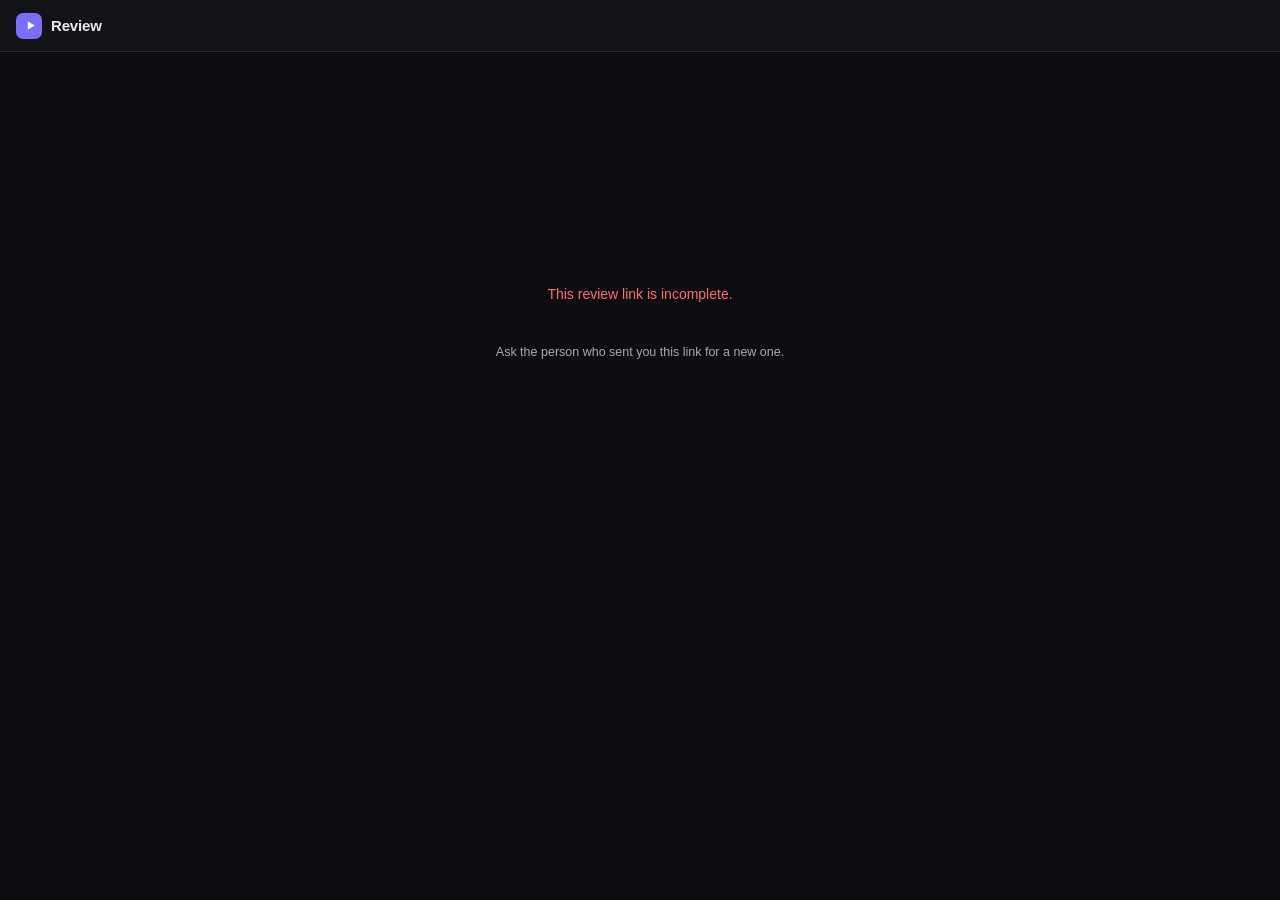
==== review.html @ 434bb8a1 "Add client review links review.html is a separate client module: no sign-in, watch one shared video," ====
<!doctype html>
<html lang="en">
<head>
  <meta charset="utf-8">
  <meta name="viewport" content="width=device-width, initial-scale=1">
  <meta name="referrer" content="strict-origin-when-cross-origin">
  <meta name="robots" content="noindex, nofollow">
  <title>Video review</title>
  <link rel="icon" href="data:image/svg+xml,%3Csvg xmlns='http://www.w3.org/2000/svg' viewBox='0 0 32 32'%3E%3Crect width='32' height='32' rx='8' fill='%237c6cff'/%3E%3Cpath d='M12 9l11 7-11 7z' fill='white'/%3E%3C/svg%3E">
  <link rel="stylesheet" href="styles.css">
</head>
<body class="client">
  <header id="topbar" class="topbar"></header>
  <main id="app" class="app"></main>
  <div id="modal-root"></div>
  <div id="toast" class="toast" role="status" aria-live="polite"></div>
  <script src="config.js"></script>
  <script src="review.js"></script>
</body>
</html>
---- styles.css ----
:root {
  --bg: #0d0e11;
  --bg-2: #121418;
  --surface: #181b20;
  --surface-2: #20242b;
  --surface-3: #2a2f37;
  --border: #2a2e36;
  --border-2: #373c46;
  --text: #e9ebef;
  --muted: #a3a9b4;
  --faint: #6d7380;
  --accent: #7c6cff;
  --accent-2: #a197ff;
  --accent-soft: rgba(124, 108, 255, .16);
  --ok: #34d399;
  --ok-soft: rgba(52, 211, 153, .14);
  --warn: #fbbf24;
  --warn-soft: rgba(251, 191, 36, .14);
  --bad: #ff6b6b;
  --bad-soft: rgba(255, 107, 107, .14);
  --info: #60a5fa;
  --info-soft: rgba(96, 165, 250, .14);
  --radius: 10px;
  --shadow: 0 16px 40px rgba(0, 0, 0, .5);
  --font: ui-sans-serif, -apple-system, BlinkMacSystemFont, "Segoe UI", Inter, Roboto, sans-serif;
  --mono: ui-monospace, "SF Mono", SFMono-Regular, Menlo, Consolas, monospace;
  color-scheme: dark;
}

* { box-sizing: border-box; }
html, body { height: 100%; }
body {
  margin: 0; background: var(--bg); color: var(--text);
  font: 14px/1.45 var(--font); -webkit-font-smoothing: antialiased;
  display: flex; flex-direction: column; overflow: hidden;
}
a { color: var(--accent-2); text-decoration: none; }
a:hover { text-decoration: underline; }
button, input, select, textarea { font: inherit; color: inherit; }
button { cursor: pointer; }
code { font-family: var(--mono); font-size: .92em; background: var(--surface-2); padding: 1px 5px; border-radius: 4px; }
code.block { display: block; margin-top: 6px; padding: 6px 8px; user-select: all; word-break: break-all; }
kbd { font-family: var(--mono); font-size: 12px; background: var(--surface-2); border: 1px solid var(--border-2); border-bottom-width: 2px; padding: 2px 7px; border-radius: 5px; white-space: nowrap; }
.hidden { display: none !important; }
.grow { flex: 1; }
.row { display: flex; align-items: center; }
.gap { gap: 8px; }
.end { justify-content: flex-end; }
.muted { color: var(--muted); }
.faint { color: var(--faint); }
.small { font-size: 12.5px; }
.mono { font-family: var(--mono); }
.pad { padding: 14px; }
.error { color: var(--bad); }
.warn { color: var(--warn); background: var(--warn-soft); padding: 8px 10px; border-radius: 8px; font-size: 13px; }

.ic { display: inline-flex; width: 18px; height: 18px; flex: none; }
.ic svg { width: 100%; height: 100%; }

/* ── top bar ── */
.topbar {
  height: 52px; flex: none; display: flex; align-items: center; gap: 12px;
  padding: 0 16px; border-bottom: 1px solid var(--border); background: var(--bg-2);
}
.brand { display: flex; align-items: center; gap: 9px; font-weight: 650; color: var(--text); letter-spacing: -.01em; font-size: 15px; }
.brand:hover { text-decoration: none; }
.brand-mark { width: 26px; height: 26px; border-radius: 7px; background: var(--accent); display: grid; place-items: center; color: #fff; }
.brand-mark .ic { width: 13px; height: 13px; margin-left: 2px; }
.crumbs { display: flex; align-items: center; gap: 8px; min-width: 0; overflow: hidden; white-space: nowrap; }
.crumbs a { color: var(--muted); }
.crumbs .cur { color: var(--text); overflow: hidden; text-overflow: ellipsis; }
.crumbs .sep { color: var(--faint); }
.save-state { font-size: 12px; color: var(--faint); }
.save-state[data-state="saving"] { color: var(--muted); }
.save-state[data-state="error"] { color: var(--bad); }
.backend-pill { display: inline-flex; align-items: center; gap: 6px; font-size: 12px; color: var(--muted); border: 1px solid var(--border); border-radius: 99px; padding: 3px 10px 3px 8px; }
.backend-pill .ic { width: 14px; height: 14px; }

.app { flex: 1; min-height: 0; overflow: auto; }

/* ── buttons & inputs ── */
.btn {
  display: inline-flex; align-items: center; justify-content: center; gap: 7px;
  height: 36px; padding: 0 14px; border-radius: 8px; border: 1px solid var(--border-2);
  background: var(--surface-2); color: var(--text); font-weight: 550; white-space: nowrap;
  transition: background .12s, border-color .12s;
}
.btn:hover { background: var(--surface-3); text-decoration: none; }
.btn.primary { background: var(--accent); border-color: var(--accent); color: #fff; }
.btn.primary:hover { background: #6d5cf5; }
.btn.ghost { background: transparent; border-color: transparent; color: var(--muted); }
.btn.ghost:hover { background: var(--surface-2); color: var(--text); }
.btn.sm { height: 30px; padding: 0 10px; font-size: 13px; }
.btn.big { height: 44px; padding: 0 22px; font-size: 15px; }
.btn:disabled { opacity: .5; cursor: default; }
.btn .ic { width: 16px; height: 16px; }
.icon-btn {
  display: inline-grid; place-items: center; width: 34px; height: 34px; border-radius: 8px;
  border: 0; background: transparent; color: var(--muted);
}
.icon-btn:hover { background: var(--surface-2); color: var(--text); text-decoration: none; }
.icon-btn.sm { width: 28px; height: 28px; }
.icon-btn.sm .ic { width: 16px; height: 16px; }
.link-btn { background: none; border: 0; padding: 0; color: var(--muted); font-size: 12.5px; display: inline-flex; align-items: center; gap: 5px; }
.link-btn:hover { color: var(--text); }
.link-btn .ic { width: 14px; height: 14px; }
.input, .select {
  height: 36px; padding: 0 10px; border-radius: 8px; border: 1px solid var(--border-2);
  background: var(--bg); outline: none; min-width: 0;
}
.input { width: 100%; }
.input:focus, .select:focus, .compose-input:focus, .title-input:focus { border-color: var(--accent); box-shadow: 0 0 0 3px var(--accent-soft); }
.select { padding-right: 6px; }
.select.sm { height: 28px; font-size: 12.5px; padding: 0 4px; background: transparent; border-color: transparent; color: var(--muted); }
.select.sm:hover { background: var(--surface-2); }
.field { display: flex; flex-direction: column; gap: 6px; margin-bottom: 14px; }
.field > span:first-child { font-size: 12.5px; color: var(--muted); font-weight: 550; }

.card { background: var(--surface); border: 1px solid var(--border); border-radius: var(--radius); }

/* ── start ── */
.start { max-width: 920px; margin: 0 auto; padding: 56px 16px 40px; }
.start.narrow { max-width: 520px; text-align: center; }
.start.narrow .row { justify-content: center; }
.start h1 { font-size: 34px; line-height: 1.15; letter-spacing: -.025em; margin: 0 0 12px; }
.lead { color: var(--muted); font-size: 16px; max-width: 620px; margin: 0 0 32px; }
.start.narrow .lead { margin-left: auto; margin-right: auto; }
.start-cards { display: grid; grid-template-columns: 1.35fr 1fr; gap: 16px; }
.start-card { padding: 22px; display: flex; flex-direction: column; gap: 4px; }
.start-card h2 { display: flex; align-items: center; gap: 9px; font-size: 17px; margin: 0 0 4px; }
.start-card h2 .ic { color: var(--accent-2); }
.start-card p { margin: 0 0 14px; }
.start-card .btn { align-self: flex-start; }
.howto { margin: 0 0 16px; font-size: 13px; color: var(--muted); }
.howto summary { cursor: pointer; color: var(--accent-2); }
.howto ol { padding-left: 20px; margin: 10px 0 0; display: grid; gap: 8px; }

/* ── pages ── */
.page { max-width: 1320px; margin: 0 auto; padding: 28px 24px 48px; min-height: 100%; }
.page.dropping { outline: 2px dashed var(--accent); outline-offset: -12px; border-radius: 16px; }
.page-head { display: flex; align-items: center; gap: 10px; margin-bottom: 18px; flex-wrap: wrap; }
.page-head h1 { font-size: 24px; letter-spacing: -.02em; margin: 0; }
.hint { margin: -6px 0 18px; }
.grid { display: grid; gap: 16px; }
.grid.projects { grid-template-columns: repeat(auto-fill, minmax(280px, 1fr)); }
.grid.assets { grid-template-columns: repeat(auto-fill, minmax(250px, 1fr)); }

.project-card { display: flex; align-items: center; gap: 14px; padding: 16px; color: var(--text); position: relative; transition: border-color .12s, background .12s; }
.project-card:hover { text-decoration: none; border-color: var(--border-2); background: var(--surface-2); }
.pc-icon { width: 44px; height: 44px; border-radius: 10px; background: var(--accent-soft); color: var(--accent-2); display: grid; place-items: center; flex: none; }
.pc-body { min-width: 0; flex: 1; }
.pc-name { font-weight: 600; overflow: hidden; text-overflow: ellipsis; white-space: nowrap; }
.pc-meta { font-size: 12.5px; color: var(--muted); }
.new-card { display: flex; align-items: center; justify-content: center; gap: 8px; min-height: 78px; color: var(--muted); border-style: dashed; background: transparent; }
.new-card:hover { color: var(--text); border-color: var(--accent); }

.chips { display: flex; gap: 6px; margin-bottom: 16px; flex-wrap: wrap; }
.chip-btn { height: 30px; padding: 0 12px; border-radius: 99px; border: 1px solid var(--border); background: transparent; color: var(--muted); font-size: 13px; display: inline-flex; align-items: center; gap: 7px; }
.chip-btn:hover { color: var(--text); }
.chip-btn.on { background: var(--surface-2); color: var(--text); border-color: var(--border-2); }
.count { font-size: 11.5px; color: var(--faint); font-variant-numeric: tabular-nums; }

.asset-card { overflow: hidden; color: var(--text); display: flex; flex-direction: column; transition: border-color .12s, transform .12s; }
.asset-card:hover { text-decoration: none; border-color: var(--border-2); transform: translateY(-1px); }
.thumb { aspect-ratio: 16 / 9; background: #000; position: relative; display: grid; place-items: center; overflow: hidden; }
.thumb img, .thumb video { width: 100%; height: 100%; object-fit: cover; display: block; pointer-events: none; }
.thumb-ph { display: flex; flex-direction: column; align-items: center; gap: 6px; color: var(--faint); }
.thumb-ph .ic { width: 28px; height: 28px; }
.badge { position: absolute; font-size: 11.5px; font-weight: 600; background: rgba(0, 0, 0, .72); color: #fff; padding: 2px 7px; border-radius: 5px; display: inline-flex; align-items: center; gap: 4px; font-variant-numeric: tabular-nums; }
.badge .ic { width: 12px; height: 12px; }
.vbadge { top: 8px; left: 8px; }
.dur { bottom: 8px; right: 8px; }
.ac-body { padding: 11px 12px 12px; display: flex; flex-direction: column; gap: 7px; }
.ac-name { font-weight: 600; overflow: hidden; text-overflow: ellipsis; white-space: nowrap; }
.ac-meta { display: flex; align-items: center; gap: 8px; font-size: 12.5px; }
.note-count { display: inline-flex; align-items: center; gap: 4px; margin-left: auto; }
.note-count .ic { width: 13px; height: 13px; }
.skeleton .thumb { background: var(--surface-2); animation: pulse 1.4s ease-in-out infinite; }
.sk-line { height: 12px; border-radius: 4px; background: var(--surface-2); width: 70%; }
.sk-line.short { width: 40%; }
@keyframes pulse { 50% { opacity: .55; } }
.empty { grid-column: 1 / -1; display: flex; flex-direction: column; align-items: center; gap: 10px; padding: 64px 16px; color: var(--muted); text-align: center; border: 1px dashed var(--border-2); border-radius: 14px; }
.empty .ic { width: 34px; height: 34px; color: var(--faint); }

.pill { display: inline-flex; align-items: center; height: 22px; padding: 0 8px; border-radius: 99px; font-size: 11.5px; font-weight: 600; }
.st-new { background: var(--surface-2); color: var(--muted); }
.st-review { background: var(--info-soft); color: var(--info); }
.st-changes { background: var(--warn-soft); color: var(--warn); }
.st-approved { background: var(--ok-soft); color: var(--ok); }

.center-msg { min-height: 60vh; display: flex; flex-direction: column; align-items: center; justify-content: center; gap: 12px; color: var(--muted); text-align: center; padding: 16px; grid-column: 1 / -1; }
.spinner { width: 26px; height: 26px; border-radius: 50%; border: 3px solid var(--surface-3); border-top-color: var(--accent); animation: spin .8s linear infinite; }
@keyframes spin { to { transform: rotate(360deg); } }

/* ── review ── */
.review { height: 100%; display: flex; flex-direction: column; }
.rv-head { flex: none; display: flex; align-items: center; gap: 8px; padding: 8px 12px; border-bottom: 1px solid var(--border); flex-wrap: wrap; }
.title-input { font-size: 16px; font-weight: 650; background: transparent; border: 1px solid transparent; border-radius: 7px; padding: 4px 8px; min-width: 120px; flex: 0 1 380px; outline: none; }
.title-input:hover { border-color: var(--border); }
.seg { display: inline-flex; align-items: center; gap: 2px; border: 1px solid var(--border-2); border-radius: 8px; padding-left: 8px; color: var(--muted); }
.seg .select { border: 0; background: transparent; height: 30px; max-width: 260px; color: var(--text); box-shadow: none; }
.status-select { height: 30px; font-weight: 600; font-size: 13px; }
.status-select.st-review { border-color: transparent; }
.status-select.st-changes { border-color: transparent; }
.status-select.st-approved { border-color: transparent; }

.rv-body { flex: 1; min-height: 0; display: grid; grid-template-columns: minmax(0, 1fr) 380px; }
.player { display: flex; flex-direction: column; min-width: 0; min-height: 0; background: #000; }
.player:fullscreen { background: #000; }
.stage { position: relative; flex: 1; min-height: 200px; overflow: hidden; }
.video { position: absolute; inset: 0; width: 100%; height: 100%; object-fit: contain; background: #000; }
.ink { position: absolute; pointer-events: none; touch-action: none; }
.ink.armed { pointer-events: auto; cursor: crosshair; outline: 1px dashed rgba(255, 255, 255, .25); }
.stage-msg { position: absolute; inset: 0; display: flex; flex-direction: column; align-items: center; justify-content: center; gap: 10px; color: var(--muted); text-align: center; padding: 24px; background: rgba(0, 0, 0, .55); }
.stage-msg p { margin: 0; max-width: 460px; }
.stage-msg > .ic { width: 34px; height: 34px; color: var(--faint); }

.controls { flex: none; background: var(--bg-2); border-top: 1px solid var(--border); padding: 0 10px 6px; }
.scrub { position: relative; height: 30px; cursor: pointer; touch-action: none; }
.sb-track { position: absolute; left: 0; right: 0; top: 13px; height: 5px; border-radius: 3px; background: var(--surface-3); overflow: hidden; transition: height .1s, top .1s; }
.scrub:hover .sb-track { top: 12px; height: 7px; }
.sb-buffer { position: absolute; inset: 0 auto 0 0; background: #3a404b; }
.sb-played { position: absolute; inset: 0 auto 0 0; background: var(--accent); }
.sb-head { position: absolute; top: 9px; width: 3px; height: 14px; margin-left: -1.5px; background: #fff; border-radius: 2px; pointer-events: none; box-shadow: 0 0 0 2px rgba(0, 0, 0, .4); }
.sb-markers { position: absolute; inset: 0; pointer-events: none; }
.marker { position: absolute; top: 1px; width: 10px; height: 10px; margin-left: -5px; border-radius: 50%; border: 2px solid var(--bg-2); background: var(--warn); padding: 0; pointer-events: auto; transition: transform .1s; }
.marker:hover, .marker.active { transform: scale(1.35); }
.marker.resolved { background: var(--ok); opacity: .7; }
.marker.selected { background: #fff; transform: scale(1.4); }
.sb-tip { position: absolute; bottom: 28px; transform: translateX(-50%); background: var(--surface-3); color: var(--text); font: 600 11.5px var(--mono); padding: 3px 6px; border-radius: 5px; pointer-events: none; white-space: nowrap; }
.ctl-row { display: flex; align-items: center; gap: 2px; flex-wrap: wrap; }
.ctl { width: 34px; height: 32px; display: grid; place-items: center; border: 0; border-radius: 7px; background: transparent; color: var(--text); }
.ctl:hover { background: var(--surface-2); }
.ctl.on { color: var(--accent-2); background: var(--accent-soft); }
.tc-wrap { font-family: var(--mono); font-size: 13px; margin-left: 8px; font-variant-numeric: tabular-nums; white-space: nowrap; }
.tc-dur { color: var(--muted); }
.vol { width: 78px; accent-color: var(--accent); }

.panel { border-left: 1px solid var(--border); background: var(--bg-2); display: flex; flex-direction: column; min-height: 0; }
.composer { padding: 12px; border-bottom: 1px solid var(--border); display: flex; flex-direction: column; gap: 8px; }
.compose-head { display: flex; align-items: center; gap: 8px; font-size: 13px; }
.kbd-hint { font-size: 11.5px; color: var(--faint); }
.pin { font-size: 11px; color: var(--accent-2); background: var(--accent-soft); padding: 1px 7px; border-radius: 99px; }
.compose-input { width: 100%; resize: vertical; min-height: 64px; border-radius: 8px; border: 1px solid var(--border-2); background: var(--bg); padding: 9px 10px; outline: none; line-height: 1.45; }
.compose-input.sm { min-height: 44px; font-size: 13px; }
.compose-tools { display: flex; align-items: center; gap: 3px; flex-wrap: wrap; }
.tool { width: 30px; height: 30px; display: grid; place-items: center; border-radius: 7px; border: 0; background: transparent; color: var(--muted); }
.tool .ic { width: 16px; height: 16px; }
.tool:hover { background: var(--surface-2); color: var(--text); }
.tool.on { background: var(--accent); color: #fff; }
.divider { width: 1px; height: 18px; background: var(--border-2); margin: 0 4px; }
.swatch { width: 18px; height: 18px; border-radius: 50%; border: 2px solid transparent; padding: 0; margin: 0 1px; box-shadow: inset 0 0 0 1px rgba(0, 0, 0, .3); }
.swatch.on { border-color: var(--text); }

.tc { font-family: var(--mono); font-variant-numeric: tabular-nums; }
.tc.chip { font-size: 12px; font-weight: 600; background: var(--accent-soft); color: var(--accent-2); border: 0; padding: 2px 7px; border-radius: 5px; }
.tc.chip:hover { background: var(--accent); color: #fff; }

.tabs { display: flex; gap: 4px; padding: 10px 12px 0; }
.tab { height: 30px; padding: 0 11px; border: 0; border-radius: 7px; background: transparent; color: var(--muted); font-size: 13px; font-weight: 550; display: inline-flex; align-items: center; gap: 6px; }
.tab:hover { color: var(--text); }
.tab.on { background: var(--surface-2); color: var(--text); }
.cmt-list { flex: 1; overflow-y: auto; padding: 8px 8px 16px; display: flex; flex-direction: column; gap: 4px; }
.cmt { padding: 10px; border-radius: 9px; border: 1px solid transparent; cursor: pointer; transition: background .12s, border-color .12s; }
.cmt:hover { background: var(--surface); }
.cmt.active { background: var(--surface); border-color: var(--border); }
.cmt.selected { background: var(--surface-2); border-color: var(--accent); }
.cmt.resolved .cmt-text { color: var(--faint); text-decoration: line-through; text-decoration-color: var(--border-2); }
.cmt-top { display: flex; align-items: center; gap: 7px; }
.cmt-num { font-size: 12px; font-weight: 650; color: var(--faint); min-width: 22px; font-variant-numeric: tabular-nums; }
.cmt-ink { color: var(--warn); display: inline-flex; }
.cmt-ink .ic { width: 14px; height: 14px; }
.resolve { border: 1.5px solid var(--border-2) !important; }
.resolve .ic { width: 14px; height: 14px; opacity: .35; }
.resolve:hover .ic { opacity: 1; }
.resolve.on { background: var(--ok); color: #0b2a1e; border-color: var(--ok) !important; }
.resolve.on .ic { opacity: 1; }
.cmt-meta { font-size: 12px; margin: 5px 0 3px 29px; display: flex; align-items: center; gap: 4px; }
.author { font-weight: 600; color: var(--text); }
.cmt-text { margin-left: 29px; white-space: pre-wrap; word-break: break-word; }
.cmt-actions { margin: 6px 0 0 29px; }
.replies { margin-left: 29px; }
.reply { border-left: 2px solid var(--border-2); padding: 2px 0 2px 10px; margin-top: 8px; }
.reply .cmt-meta, .reply .cmt-text { margin-left: 0; }
.reply .cmt-meta .link-btn { margin-left: auto; font-size: 11.5px; }
.reply-box { display: flex; flex-direction: column; gap: 6px; margin-left: 29px; }
.cmt-actions .reply-box { margin-left: 0; }
.cmt-empty { text-align: center; color: var(--muted); padding: 40px 20px; display: flex; flex-direction: column; align-items: center; gap: 2px; }
.cmt-empty .ic { width: 28px; height: 28px; color: var(--faint); margin-bottom: 6px; }
.cmt-empty p { margin: 0; }

/* ── modal, menu, toast ── */
.modal-wrap { position: fixed; inset: 0; background: rgba(0, 0, 0, .6); display: grid; place-items: center; z-index: 50; padding: 16px; animation: fade .12s; }
@keyframes fade { from { opacity: 0; } }
.modal { width: min(440px, 100%); max-height: calc(100vh - 32px); background: var(--surface); border: 1px solid var(--border-2); border-radius: 14px; box-shadow: var(--shadow); display: flex; flex-direction: column; }
.modal.wide { width: min(620px, 100%); }
.modal-head { display: flex; align-items: center; padding: 14px 14px 6px 20px; }
.modal-head h3 { margin: 0; font-size: 16px; flex: 1; }
.modal-body { padding: 10px 20px; overflow-y: auto; }
.modal-foot { display: flex; gap: 8px; justify-content: flex-end; align-items: center; padding: 12px 20px 18px; }
.folder-crumbs { display: flex; align-items: center; gap: 6px; font-size: 13px; color: var(--muted); margin: 12px 0 8px; flex-wrap: wrap; }
.folder-crumbs .link-btn { font-size: 13px; color: var(--accent-2); }
.folder-list { border: 1px solid var(--border); border-radius: 10px; max-height: 340px; overflow-y: auto; }
.folder-row { width: 100%; display: flex; align-items: center; gap: 10px; padding: 10px 12px; border: 0; border-bottom: 1px solid var(--border); background: transparent; text-align: left; }
.folder-row:last-child { border-bottom: 0; }
.folder-row:hover { background: var(--surface-2); }
.folder-row > .ic:first-child { color: var(--accent-2); }
.folder-row .grow { overflow: hidden; text-overflow: ellipsis; white-space: nowrap; }
.link-row { margin-top: 12px; }
.modal .tabs { padding: 0; }
.shortcuts { display: grid; gap: 8px; }
.sc-row { display: flex; align-items: center; gap: 12px; }
.sc-row kbd { min-width: 128px; text-align: center; }

.menu { position: fixed; z-index: 60; min-width: 190px; background: var(--surface-2); border: 1px solid var(--border-2); border-radius: 10px; box-shadow: var(--shadow); padding: 5px; animation: fade .1s; }
.menu-item { width: 100%; display: flex; align-items: center; gap: 9px; padding: 8px 10px; border: 0; background: transparent; border-radius: 6px; text-align: left; font-size: 13.5px; }
.menu-item .ic { width: 15px; height: 15px; color: var(--muted); }
.menu-item:hover { background: var(--surface-3); }
.menu-item.danger { color: var(--bad); }
.menu-sep { height: 1px; background: var(--border-2); margin: 4px 2px; }

.toast { position: fixed; left: 50%; bottom: 22px; transform: translate(-50%, 20px); background: var(--surface-3); border: 1px solid var(--border-2); color: var(--text); padding: 10px 16px; border-radius: 10px; box-shadow: var(--shadow); opacity: 0; pointer-events: none; transition: opacity .18s, transform .18s; z-index: 70; max-width: calc(100vw - 32px); }
.toast.show { opacity: 1; transform: translate(-50%, 0); }

/* ── responsive ── */
@media (max-width: 960px) {
  body { overflow: auto; }
  .app { overflow: visible; }
  .review { height: auto; }
  .rv-body { grid-template-columns: 1fr; }
  .stage { min-height: 0; aspect-ratio: 16 / 9; flex: none; }
  .panel { border-left: 0; border-top: 1px solid var(--border); }
  .cmt-list { max-height: none; overflow: visible; }
  .start-cards { grid-template-columns: 1fr; }
  .vol, .backend-pill { display: none; }
}
@media (max-width: 560px) {
  .topbar { padding: 0 12px; }
  .crumbs, .save-state { display: none; }
  .page { padding: 20px 16px 40px; }
  .start { padding-top: 32px; }
  .start h1 { font-size: 27px; }
  .rv-head { gap: 6px; }
  .title-input { flex-basis: 100%; order: -1; }
  .seg .select { max-width: 150px; }
}

/* ── proxies ── */
.pbadge { top: 8px; right: 8px; background: rgba(124, 108, 255, .85); }
.proxy-list { max-height: 300px; }
.proxy-row { display: flex; align-items: center; gap: 10px; padding: 10px 12px; border-bottom: 1px solid var(--border); }
.proxy-row:last-child { border-bottom: 0; }
label.proxy-row { cursor: pointer; }
label.proxy-row:hover { background: var(--surface-2); }
.proxy-row input { accent-color: var(--accent); width: 16px; height: 16px; }
.proxy-row.failed .faint { color: var(--bad); }
.proxy-name { font-weight: 550; overflow: hidden; text-overflow: ellipsis; white-space: nowrap; }
.proxy-opts { margin-top: 14px; align-items: flex-end; flex-wrap: wrap; }
.proxy-opts .field { margin: 0; }
.bar { height: 4px; background: var(--surface-3); border-radius: 2px; margin-top: 6px; overflow: hidden; }
.bar > div { height: 100%; background: var(--accent); transition: width .3s; }
.small-msg { min-height: 160px; }
.proxy-wait { width: min(420px, 100%); }
.proxy-wait p { margin: 0 0 4px; }

/* ── client review page ── */
.client-title { min-width: 0; padding: 2px 8px; }
.title-static { font-size: 16px; font-weight: 650; overflow: hidden; text-overflow: ellipsis; white-space: nowrap; }
.client-hint { margin-left: 8px; }
.name-pill { background: transparent; cursor: pointer; }
.name-pill:hover { color: var(--text); border-color: var(--border-2); }
.team-tag { font-size: 10.5px; font-weight: 650; text-transform: uppercase; letter-spacing: .04em; color: var(--accent-2); background: var(--accent-soft); padding: 1px 6px; border-radius: 4px; margin-left: 4px; }
.client-tag { font-size: 10.5px; font-weight: 650; text-transform: uppercase; letter-spacing: .04em; color: var(--warn); background: var(--warn-soft); padding: 1px 6px; border-radius: 4px; margin-left: 4px; }
.marker.team { background: var(--accent-2); }
.pill .ic { width: 12px; height: 12px; margin-right: 3px; }
.share-url { display: flex; gap: 8px; }
.share-url .input { font-family: var(--mono); font-size: 12.5px; }
.sbadge { bottom: 8px; left: 8px; background: rgba(251, 191, 36, .9); color: #1d1500; }
@media (max-width: 960px) { .client-hint { display: none; } }
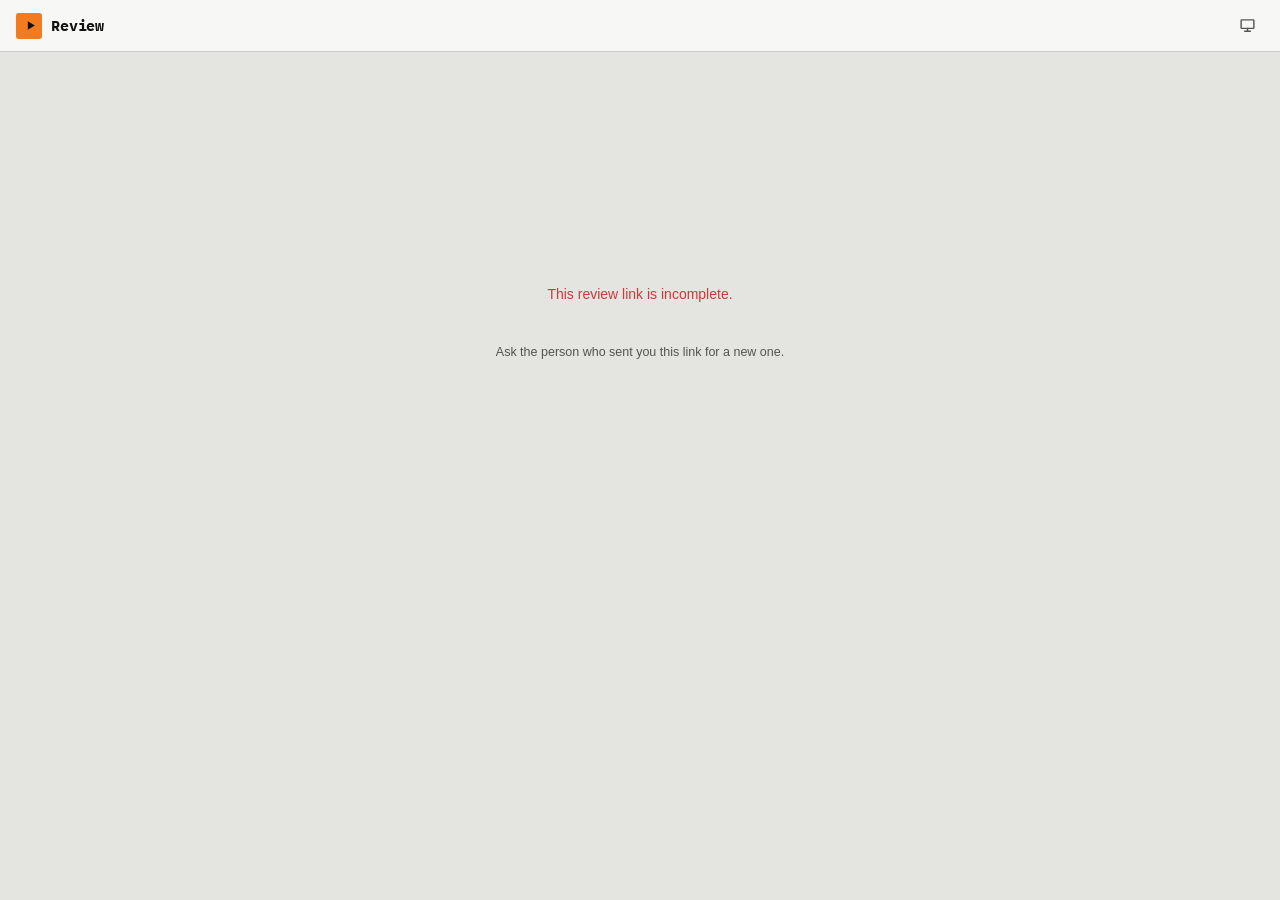
==== commit 18500c51: "New palette with light and dark modes Warm light greys, white panels, near-black type, hairline bord" ====
--- a/review.html
+++ b/review.html
@@ -3,10 +3,15 @@
 <head>
   <meta charset="utf-8">
   <meta name="viewport" content="width=device-width, initial-scale=1">
+  <meta name="color-scheme" content="light dark">
   <meta name="referrer" content="strict-origin-when-cross-origin">
   <meta name="robots" content="noindex, nofollow">
   <title>Video review</title>
-  <link rel="icon" href="data:image/svg+xml,%3Csvg xmlns='http://www.w3.org/2000/svg' viewBox='0 0 32 32'%3E%3Crect width='32' height='32' rx='8' fill='%237c6cff'/%3E%3Cpath d='M12 9l11 7-11 7z' fill='white'/%3E%3C/svg%3E">
+  <link rel="icon" href="data:image/svg+xml,%3Csvg xmlns='http://www.w3.org/2000/svg' viewBox='0 0 32 32'%3E%3Crect width='32' height='32' rx='4' fill='%23f27b1f'/%3E%3Cpath d='M12 9l11 7-11 7z' fill='%23111'/%3E%3C/svg%3E">
+  <link rel="preconnect" href="https://fonts.googleapis.com">
+  <link rel="preconnect" href="https://fonts.gstatic.com" crossorigin>
+  <link rel="stylesheet" href="https://fonts.googleapis.com/css2?family=IBM+Plex+Mono:wght@400;500;600&display=swap">
+  <script>try{var t=localStorage.getItem('cutroom:theme');if(t==='light'||t==='dark')document.documentElement.setAttribute('data-theme',t)}catch(e){}</script>
   <link rel="stylesheet" href="styles.css">
 </head>
 <body class="client">
--- a/styles.css
+++ b/styles.css
@@ -1,29 +1,55 @@
+/* Palette: warm light greys, white panels, near-black type, hairline grid lines, orange accent.
+   Light is the default; dark follows the system unless the toggle picks one. */
 :root {
-  --bg: #0d0e11;
-  --bg-2: #121418;
-  --surface: #181b20;
-  --surface-2: #20242b;
-  --surface-3: #2a2f37;
-  --border: #2a2e36;
-  --border-2: #373c46;
-  --text: #e9ebef;
-  --muted: #a3a9b4;
-  --faint: #6d7380;
-  --accent: #7c6cff;
-  --accent-2: #a197ff;
-  --accent-soft: rgba(124, 108, 255, .16);
-  --ok: #34d399;
-  --ok-soft: rgba(52, 211, 153, .14);
-  --warn: #fbbf24;
-  --warn-soft: rgba(251, 191, 36, .14);
-  --bad: #ff6b6b;
-  --bad-soft: rgba(255, 107, 107, .14);
-  --info: #60a5fa;
-  --info-soft: rgba(96, 165, 250, .14);
-  --radius: 10px;
-  --shadow: 0 16px 40px rgba(0, 0, 0, .5);
+  --bg: #e4e4e1;
+  --bg-2: #ededea;
+  --surface: #f7f7f5;
+  --surface-2: #ebebe8;
+  --surface-3: #dcdcd8;
+  --border: #cdcdc8;
+  --border-2: #b6b6b0;
+  --text: #121212;
+  --muted: #54544f;
+  --faint: #8b8b85;
+  --accent: #f27b1f;
+  --accent-hover: #df6b10;
+  --accent-2: #b4530c;
+  --accent-ink: #111111;
+  --accent-soft: rgba(242, 123, 31, .14);
+  --ok: #1d8f55;
+  --ok-soft: rgba(29, 143, 85, .12);
+  --warn: #a96b10;
+  --warn-soft: rgba(214, 140, 20, .16);
+  --bad: #cc3a3a;
+  --bad-soft: rgba(204, 58, 58, .12);
+  --info: #2a63c4;
+  --info-soft: rgba(42, 99, 196, .12);
+  --track: #c4c4bf;
+  --scrim: rgba(20, 20, 18, .45);
+  --radius: 3px;
+  --shadow: 0 14px 36px rgba(20, 20, 18, .16);
   --font: ui-sans-serif, -apple-system, BlinkMacSystemFont, "Segoe UI", Inter, Roboto, sans-serif;
-  --mono: ui-monospace, "SF Mono", SFMono-Regular, Menlo, Consolas, monospace;
+  --mono: "IBM Plex Mono", ui-monospace, "SF Mono", Menlo, Consolas, monospace;
+  color-scheme: light;
+}
+@media (prefers-color-scheme: dark) {
+  :root:not([data-theme="light"]) {
+    --bg: #0e0e0d; --bg-2: #141413; --surface: #1a1a18; --surface-2: #22221f; --surface-3: #2e2e2a;
+    --border: #2b2b28; --border-2: #3d3d38; --text: #ededea; --muted: #a6a69f; --faint: #6f6f69;
+    --accent: #f58a34; --accent-hover: #ff9b4d; --accent-2: #ffaa66; --accent-ink: #111111; --accent-soft: rgba(245, 138, 52, .16);
+    --ok: #3fcf8a; --ok-soft: rgba(63, 207, 138, .14); --warn: #f2b440; --warn-soft: rgba(242, 180, 64, .14);
+    --bad: #ff6b6b; --bad-soft: rgba(255, 107, 107, .14); --info: #6ea8ff; --info-soft: rgba(110, 168, 255, .14);
+    --track: #34342f; --scrim: rgba(0, 0, 0, .6); --shadow: 0 16px 40px rgba(0, 0, 0, .55);
+    color-scheme: dark;
+  }
+}
+:root[data-theme="dark"] {
+  --bg: #0e0e0d; --bg-2: #141413; --surface: #1a1a18; --surface-2: #22221f; --surface-3: #2e2e2a;
+  --border: #2b2b28; --border-2: #3d3d38; --text: #ededea; --muted: #a6a69f; --faint: #6f6f69;
+  --accent: #f58a34; --accent-hover: #ff9b4d; --accent-2: #ffaa66; --accent-ink: #111111; --accent-soft: rgba(245, 138, 52, .16);
+  --ok: #3fcf8a; --ok-soft: rgba(63, 207, 138, .14); --warn: #f2b440; --warn-soft: rgba(242, 180, 64, .14);
+  --bad: #ff6b6b; --bad-soft: rgba(255, 107, 107, .14); --info: #6ea8ff; --info-soft: rgba(110, 168, 255, .14);
+  --track: #34342f; --scrim: rgba(0, 0, 0, .6); --shadow: 0 16px 40px rgba(0, 0, 0, .55);
   color-scheme: dark;
 }
 
@@ -40,7 +66,7 @@
 button { cursor: pointer; }
 code { font-family: var(--mono); font-size: .92em; background: var(--surface-2); padding: 1px 5px; border-radius: 4px; }
 code.block { display: block; margin-top: 6px; padding: 6px 8px; user-select: all; word-break: break-all; }
-kbd { font-family: var(--mono); font-size: 12px; background: var(--surface-2); border: 1px solid var(--border-2); border-bottom-width: 2px; padding: 2px 7px; border-radius: 5px; white-space: nowrap; }
+kbd { font-family: var(--mono); font-size: 12px; background: var(--surface-2); border: 1px solid var(--border-2); border-bottom-width: 2px; padding: 2px 7px; border-radius: var(--radius); white-space: nowrap; }
 .hidden { display: none !important; }
 .grow { flex: 1; }
 .row { display: flex; align-items: center; }
@@ -52,7 +78,7 @@
 .mono { font-family: var(--mono); }
 .pad { padding: 14px; }
 .error { color: var(--bad); }
-.warn { color: var(--warn); background: var(--warn-soft); padding: 8px 10px; border-radius: 8px; font-size: 13px; }
+.warn { color: var(--warn); background: var(--warn-soft); padding: 8px 10px; border-radius: var(--radius); font-size: 13px; }
 
 .ic { display: inline-flex; width: 18px; height: 18px; flex: none; }
 .ic svg { width: 100%; height: 100%; }
@@ -64,7 +90,7 @@
 }
 .brand { display: flex; align-items: center; gap: 9px; font-weight: 650; color: var(--text); letter-spacing: -.01em; font-size: 15px; }
 .brand:hover { text-decoration: none; }
-.brand-mark { width: 26px; height: 26px; border-radius: 7px; background: var(--accent); display: grid; place-items: center; color: #fff; }
+.brand-mark { width: 26px; height: 26px; border-radius: 3px; background: var(--accent); display: grid; place-items: center; color: var(--accent-ink); }
 .brand-mark .ic { width: 13px; height: 13px; margin-left: 2px; }
 .crumbs { display: flex; align-items: center; gap: 8px; min-width: 0; overflow: hidden; white-space: nowrap; }
 .crumbs a { color: var(--muted); }
@@ -81,13 +107,13 @@
 /* ── buttons & inputs ── */
 .btn {
   display: inline-flex; align-items: center; justify-content: center; gap: 7px;
-  height: 36px; padding: 0 14px; border-radius: 8px; border: 1px solid var(--border-2);
+  height: 36px; padding: 0 14px; border-radius: var(--radius); border: 1px solid var(--border-2);
   background: var(--surface-2); color: var(--text); font-weight: 550; white-space: nowrap;
   transition: background .12s, border-color .12s;
 }
 .btn:hover { background: var(--surface-3); text-decoration: none; }
-.btn.primary { background: var(--accent); border-color: var(--accent); color: #fff; }
-.btn.primary:hover { background: #6d5cf5; }
+.btn.primary { background: var(--accent); border-color: var(--accent); color: var(--accent-ink); }
+.btn.primary:hover { background: var(--accent-hover); border-color: var(--accent-hover); }
 .btn.ghost { background: transparent; border-color: transparent; color: var(--muted); }
 .btn.ghost:hover { background: var(--surface-2); color: var(--text); }
 .btn.sm { height: 30px; padding: 0 10px; font-size: 13px; }
@@ -95,7 +121,7 @@
 .btn:disabled { opacity: .5; cursor: default; }
 .btn .ic { width: 16px; height: 16px; }
 .icon-btn {
-  display: inline-grid; place-items: center; width: 34px; height: 34px; border-radius: 8px;
+  display: inline-grid; place-items: center; width: 34px; height: 34px; border-radius: var(--radius);
   border: 0; background: transparent; color: var(--muted);
 }
 .icon-btn:hover { background: var(--surface-2); color: var(--text); text-decoration: none; }
@@ -105,7 +131,7 @@
 .link-btn:hover { color: var(--text); }
 .link-btn .ic { width: 14px; height: 14px; }
 .input, .select {
-  height: 36px; padding: 0 10px; border-radius: 8px; border: 1px solid var(--border-2);
+  height: 36px; padding: 0 10px; border-radius: var(--radius); border: 1px solid var(--border-2);
   background: var(--bg); outline: none; min-width: 0;
 }
 .input { width: 100%; }
@@ -137,7 +163,7 @@
 
 /* ── pages ── */
 .page { max-width: 1320px; margin: 0 auto; padding: 28px 24px 48px; min-height: 100%; }
-.page.dropping { outline: 2px dashed var(--accent); outline-offset: -12px; border-radius: 16px; }
+.page.dropping { outline: 2px dashed var(--accent); outline-offset: -12px; border-radius: var(--radius); }
 .page-head { display: flex; align-items: center; gap: 10px; margin-bottom: 18px; flex-wrap: wrap; }
 .page-head h1 { font-size: 24px; letter-spacing: -.02em; margin: 0; }
 .hint { margin: -6px 0 18px; }
@@ -147,7 +173,7 @@
 
 .project-card { display: flex; align-items: center; gap: 14px; padding: 16px; color: var(--text); position: relative; transition: border-color .12s, background .12s; }
 .project-card:hover { text-decoration: none; border-color: var(--border-2); background: var(--surface-2); }
-.pc-icon { width: 44px; height: 44px; border-radius: 10px; background: var(--accent-soft); color: var(--accent-2); display: grid; place-items: center; flex: none; }
+.pc-icon { width: 44px; height: 44px; border-radius: var(--radius); background: var(--accent-soft); color: var(--accent-2); display: grid; place-items: center; flex: none; }
 .pc-body { min-width: 0; flex: 1; }
 .pc-name { font-weight: 600; overflow: hidden; text-overflow: ellipsis; white-space: nowrap; }
 .pc-meta { font-size: 12.5px; color: var(--muted); }
@@ -166,7 +192,7 @@
 .thumb img, .thumb video { width: 100%; height: 100%; object-fit: cover; display: block; pointer-events: none; }
 .thumb-ph { display: flex; flex-direction: column; align-items: center; gap: 6px; color: var(--faint); }
 .thumb-ph .ic { width: 28px; height: 28px; }
-.badge { position: absolute; font-size: 11.5px; font-weight: 600; background: rgba(0, 0, 0, .72); color: #fff; padding: 2px 7px; border-radius: 5px; display: inline-flex; align-items: center; gap: 4px; font-variant-numeric: tabular-nums; }
+.badge { position: absolute; font-size: 11.5px; font-weight: 600; background: rgba(0, 0, 0, .72); color: #fff; padding: 2px 7px; border-radius: var(--radius); display: inline-flex; align-items: center; gap: 4px; font-variant-numeric: tabular-nums; }
 .badge .ic { width: 12px; height: 12px; }
 .vbadge { top: 8px; left: 8px; }
 .dur { bottom: 8px; right: 8px; }
@@ -179,7 +205,7 @@
 .sk-line { height: 12px; border-radius: 4px; background: var(--surface-2); width: 70%; }
 .sk-line.short { width: 40%; }
 @keyframes pulse { 50% { opacity: .55; } }
-.empty { grid-column: 1 / -1; display: flex; flex-direction: column; align-items: center; gap: 10px; padding: 64px 16px; color: var(--muted); text-align: center; border: 1px dashed var(--border-2); border-radius: 14px; }
+.empty { grid-column: 1 / -1; display: flex; flex-direction: column; align-items: center; gap: 10px; padding: 64px 16px; color: var(--muted); text-align: center; border: 1px dashed var(--border-2); border-radius: var(--radius); }
 .empty .ic { width: 34px; height: 34px; color: var(--faint); }
 
 .pill { display: inline-flex; align-items: center; height: 22px; padding: 0 8px; border-radius: 99px; font-size: 11.5px; font-weight: 600; }
@@ -195,9 +221,9 @@
 /* ── review ── */
 .review { height: 100%; display: flex; flex-direction: column; }
 .rv-head { flex: none; display: flex; align-items: center; gap: 8px; padding: 8px 12px; border-bottom: 1px solid var(--border); flex-wrap: wrap; }
-.title-input { font-size: 16px; font-weight: 650; background: transparent; border: 1px solid transparent; border-radius: 7px; padding: 4px 8px; min-width: 120px; flex: 0 1 380px; outline: none; }
+.title-input { font-size: 16px; font-weight: 650; background: transparent; border: 1px solid transparent; border-radius: var(--radius); padding: 4px 8px; min-width: 120px; flex: 0 1 380px; outline: none; }
 .title-input:hover { border-color: var(--border); }
-.seg { display: inline-flex; align-items: center; gap: 2px; border: 1px solid var(--border-2); border-radius: 8px; padding-left: 8px; color: var(--muted); }
+.seg { display: inline-flex; align-items: center; gap: 2px; border: 1px solid var(--border-2); border-radius: var(--radius); padding-left: 8px; color: var(--muted); }
 .seg .select { border: 0; background: transparent; height: 30px; max-width: 260px; color: var(--text); box-shadow: none; }
 .status-select { height: 30px; font-weight: 600; font-size: 13px; }
 .status-select.st-review { border-color: transparent; }
@@ -217,19 +243,19 @@
 
 .controls { flex: none; background: var(--bg-2); border-top: 1px solid var(--border); padding: 0 10px 6px; }
 .scrub { position: relative; height: 30px; cursor: pointer; touch-action: none; }
-.sb-track { position: absolute; left: 0; right: 0; top: 13px; height: 5px; border-radius: 3px; background: var(--surface-3); overflow: hidden; transition: height .1s, top .1s; }
+.sb-track { position: absolute; left: 0; right: 0; top: 13px; height: 5px; border-radius: 1px; background: var(--track); overflow: hidden; transition: height .1s, top .1s; }
 .scrub:hover .sb-track { top: 12px; height: 7px; }
-.sb-buffer { position: absolute; inset: 0 auto 0 0; background: #3a404b; }
+.sb-buffer { position: absolute; inset: 0 auto 0 0; background: var(--border-2); }
 .sb-played { position: absolute; inset: 0 auto 0 0; background: var(--accent); }
-.sb-head { position: absolute; top: 9px; width: 3px; height: 14px; margin-left: -1.5px; background: #fff; border-radius: 2px; pointer-events: none; box-shadow: 0 0 0 2px rgba(0, 0, 0, .4); }
+.sb-head { position: absolute; top: 9px; width: 3px; height: 14px; margin-left: -1.5px; background: var(--text); border-radius: 1px; pointer-events: none; box-shadow: 0 0 0 2px var(--bg-2); }
 .sb-markers { position: absolute; inset: 0; pointer-events: none; }
 .marker { position: absolute; top: 1px; width: 10px; height: 10px; margin-left: -5px; border-radius: 50%; border: 2px solid var(--bg-2); background: var(--warn); padding: 0; pointer-events: auto; transition: transform .1s; }
 .marker:hover, .marker.active { transform: scale(1.35); }
 .marker.resolved { background: var(--ok); opacity: .7; }
-.marker.selected { background: #fff; transform: scale(1.4); }
-.sb-tip { position: absolute; bottom: 28px; transform: translateX(-50%); background: var(--surface-3); color: var(--text); font: 600 11.5px var(--mono); padding: 3px 6px; border-radius: 5px; pointer-events: none; white-space: nowrap; }
+.marker.selected { background: var(--text); transform: scale(1.4); }
+.sb-tip { position: absolute; bottom: 28px; transform: translateX(-50%); background: var(--surface-3); color: var(--text); font: 600 11.5px var(--mono); padding: 3px 6px; border-radius: var(--radius); pointer-events: none; white-space: nowrap; }
 .ctl-row { display: flex; align-items: center; gap: 2px; flex-wrap: wrap; }
-.ctl { width: 34px; height: 32px; display: grid; place-items: center; border: 0; border-radius: 7px; background: transparent; color: var(--text); }
+.ctl { width: 34px; height: 32px; display: grid; place-items: center; border: 0; border-radius: var(--radius); background: transparent; color: var(--text); }
 .ctl:hover { background: var(--surface-2); }
 .ctl.on { color: var(--accent-2); background: var(--accent-soft); }
 .tc-wrap { font-family: var(--mono); font-size: 13px; margin-left: 8px; font-variant-numeric: tabular-nums; white-space: nowrap; }
@@ -241,27 +267,27 @@
 .compose-head { display: flex; align-items: center; gap: 8px; font-size: 13px; }
 .kbd-hint { font-size: 11.5px; color: var(--faint); }
 .pin { font-size: 11px; color: var(--accent-2); background: var(--accent-soft); padding: 1px 7px; border-radius: 99px; }
-.compose-input { width: 100%; resize: vertical; min-height: 64px; border-radius: 8px; border: 1px solid var(--border-2); background: var(--bg); padding: 9px 10px; outline: none; line-height: 1.45; }
+.compose-input { width: 100%; resize: vertical; min-height: 64px; border-radius: var(--radius); border: 1px solid var(--border-2); background: var(--bg); padding: 9px 10px; outline: none; line-height: 1.45; }
 .compose-input.sm { min-height: 44px; font-size: 13px; }
 .compose-tools { display: flex; align-items: center; gap: 3px; flex-wrap: wrap; }
-.tool { width: 30px; height: 30px; display: grid; place-items: center; border-radius: 7px; border: 0; background: transparent; color: var(--muted); }
+.tool { width: 30px; height: 30px; display: grid; place-items: center; border-radius: var(--radius); border: 0; background: transparent; color: var(--muted); }
 .tool .ic { width: 16px; height: 16px; }
 .tool:hover { background: var(--surface-2); color: var(--text); }
-.tool.on { background: var(--accent); color: #fff; }
+.tool.on { background: var(--accent); color: var(--accent-ink); }
 .divider { width: 1px; height: 18px; background: var(--border-2); margin: 0 4px; }
 .swatch { width: 18px; height: 18px; border-radius: 50%; border: 2px solid transparent; padding: 0; margin: 0 1px; box-shadow: inset 0 0 0 1px rgba(0, 0, 0, .3); }
 .swatch.on { border-color: var(--text); }
 
 .tc { font-family: var(--mono); font-variant-numeric: tabular-nums; }
-.tc.chip { font-size: 12px; font-weight: 600; background: var(--accent-soft); color: var(--accent-2); border: 0; padding: 2px 7px; border-radius: 5px; }
-.tc.chip:hover { background: var(--accent); color: #fff; }
+.tc.chip { font-size: 12px; font-weight: 600; background: var(--accent-soft); color: var(--accent-2); border: 0; padding: 2px 7px; border-radius: var(--radius); }
+.tc.chip:hover { background: var(--accent); color: var(--accent-ink); }
 
 .tabs { display: flex; gap: 4px; padding: 10px 12px 0; }
-.tab { height: 30px; padding: 0 11px; border: 0; border-radius: 7px; background: transparent; color: var(--muted); font-size: 13px; font-weight: 550; display: inline-flex; align-items: center; gap: 6px; }
+.tab { height: 30px; padding: 0 11px; border: 0; border-radius: var(--radius); background: transparent; color: var(--muted); font-size: 13px; font-weight: 550; display: inline-flex; align-items: center; gap: 6px; }
 .tab:hover { color: var(--text); }
 .tab.on { background: var(--surface-2); color: var(--text); }
 .cmt-list { flex: 1; overflow-y: auto; padding: 8px 8px 16px; display: flex; flex-direction: column; gap: 4px; }
-.cmt { padding: 10px; border-radius: 9px; border: 1px solid transparent; cursor: pointer; transition: background .12s, border-color .12s; }
+.cmt { padding: 10px; border-radius: var(--radius); border: 1px solid transparent; cursor: pointer; transition: background .12s, border-color .12s; }
 .cmt:hover { background: var(--surface); }
 .cmt.active { background: var(--surface); border-color: var(--border); }
 .cmt.selected { background: var(--surface-2); border-color: var(--accent); }
@@ -273,7 +299,7 @@
 .resolve { border: 1.5px solid var(--border-2) !important; }
 .resolve .ic { width: 14px; height: 14px; opacity: .35; }
 .resolve:hover .ic { opacity: 1; }
-.resolve.on { background: var(--ok); color: #0b2a1e; border-color: var(--ok) !important; }
+.resolve.on { background: var(--ok); color: var(--surface); border-color: var(--ok) !important; }
 .resolve.on .ic { opacity: 1; }
 .cmt-meta { font-size: 12px; margin: 5px 0 3px 29px; display: flex; align-items: center; gap: 4px; }
 .author { font-weight: 600; color: var(--text); }
@@ -290,9 +316,9 @@
 .cmt-empty p { margin: 0; }
 
 /* ── modal, menu, toast ── */
-.modal-wrap { position: fixed; inset: 0; background: rgba(0, 0, 0, .6); display: grid; place-items: center; z-index: 50; padding: 16px; animation: fade .12s; }
+.modal-wrap { position: fixed; inset: 0; background: var(--scrim); display: grid; place-items: center; z-index: 50; padding: 16px; animation: fade .12s; }
 @keyframes fade { from { opacity: 0; } }
-.modal { width: min(440px, 100%); max-height: calc(100vh - 32px); background: var(--surface); border: 1px solid var(--border-2); border-radius: 14px; box-shadow: var(--shadow); display: flex; flex-direction: column; }
+.modal { width: min(440px, 100%); max-height: calc(100vh - 32px); background: var(--surface); border: 1px solid var(--border-2); border-radius: var(--radius); box-shadow: var(--shadow); display: flex; flex-direction: column; }
 .modal.wide { width: min(620px, 100%); }
 .modal-head { display: flex; align-items: center; padding: 14px 14px 6px 20px; }
 .modal-head h3 { margin: 0; font-size: 16px; flex: 1; }
@@ -300,7 +326,7 @@
 .modal-foot { display: flex; gap: 8px; justify-content: flex-end; align-items: center; padding: 12px 20px 18px; }
 .folder-crumbs { display: flex; align-items: center; gap: 6px; font-size: 13px; color: var(--muted); margin: 12px 0 8px; flex-wrap: wrap; }
 .folder-crumbs .link-btn { font-size: 13px; color: var(--accent-2); }
-.folder-list { border: 1px solid var(--border); border-radius: 10px; max-height: 340px; overflow-y: auto; }
+.folder-list { border: 1px solid var(--border); border-radius: var(--radius); max-height: 340px; overflow-y: auto; }
 .folder-row { width: 100%; display: flex; align-items: center; gap: 10px; padding: 10px 12px; border: 0; border-bottom: 1px solid var(--border); background: transparent; text-align: left; }
 .folder-row:last-child { border-bottom: 0; }
 .folder-row:hover { background: var(--surface-2); }
@@ -312,14 +338,14 @@
 .sc-row { display: flex; align-items: center; gap: 12px; }
 .sc-row kbd { min-width: 128px; text-align: center; }
 
-.menu { position: fixed; z-index: 60; min-width: 190px; background: var(--surface-2); border: 1px solid var(--border-2); border-radius: 10px; box-shadow: var(--shadow); padding: 5px; animation: fade .1s; }
-.menu-item { width: 100%; display: flex; align-items: center; gap: 9px; padding: 8px 10px; border: 0; background: transparent; border-radius: 6px; text-align: left; font-size: 13.5px; }
+.menu { position: fixed; z-index: 60; min-width: 190px; background: var(--surface-2); border: 1px solid var(--border-2); border-radius: var(--radius); box-shadow: var(--shadow); padding: 5px; animation: fade .1s; }
+.menu-item { width: 100%; display: flex; align-items: center; gap: 9px; padding: 8px 10px; border: 0; background: transparent; border-radius: var(--radius); text-align: left; font-size: 13.5px; }
 .menu-item .ic { width: 15px; height: 15px; color: var(--muted); }
 .menu-item:hover { background: var(--surface-3); }
 .menu-item.danger { color: var(--bad); }
 .menu-sep { height: 1px; background: var(--border-2); margin: 4px 2px; }
 
-.toast { position: fixed; left: 50%; bottom: 22px; transform: translate(-50%, 20px); background: var(--surface-3); border: 1px solid var(--border-2); color: var(--text); padding: 10px 16px; border-radius: 10px; box-shadow: var(--shadow); opacity: 0; pointer-events: none; transition: opacity .18s, transform .18s; z-index: 70; max-width: calc(100vw - 32px); }
+.toast { position: fixed; left: 50%; bottom: 22px; transform: translate(-50%, 20px); background: var(--surface-3); border: 1px solid var(--border-2); color: var(--text); padding: 10px 16px; border-radius: var(--radius); box-shadow: var(--shadow); opacity: 0; pointer-events: none; transition: opacity .18s, transform .18s; z-index: 70; max-width: calc(100vw - 32px); }
 .toast.show { opacity: 1; transform: translate(-50%, 0); }
 
 /* ── responsive ── */
@@ -346,7 +372,7 @@
 }
 
 /* ── proxies ── */
-.pbadge { top: 8px; right: 8px; background: rgba(124, 108, 255, .85); }
+.pbadge { top: 8px; right: 8px; background: var(--accent); color: var(--accent-ink); }
 .proxy-list { max-height: 300px; }
 .proxy-row { display: flex; align-items: center; gap: 10px; padding: 10px 12px; border-bottom: 1px solid var(--border); }
 .proxy-row:last-child { border-bottom: 0; }
@@ -377,3 +403,23 @@
 .share-url .input { font-family: var(--mono); font-size: 12.5px; }
 .sbadge { bottom: 8px; left: 8px; background: rgba(251, 191, 36, .9); color: #1d1500; }
 @media (max-width: 960px) { .client-hint { display: none; } }
+
+/* ── grid look: monospace labels, hairline panels ── */
+body { background: var(--bg); }
+.brand, .page-head h1, .start h1, .btn, .chip-btn, .tab, .pill, .badge, .backend-pill, .crumbs, .save-state,
+.select, .field > span:first-child, .modal-head h3, .menu-item, .kbd-hint, .count, .cmt-num, .team-tag, .client-tag { font-family: var(--mono); }
+.page-head h1, .start h1 { font-weight: 600; letter-spacing: -.03em; }
+.start h1 { font-size: 38px; text-transform: uppercase; }
+.btn, .chip-btn, .tab { font-size: 12.5px; letter-spacing: .01em; }
+.pill { border-radius: 2px; text-transform: uppercase; letter-spacing: .04em; font-size: 10.5px; }
+.card { box-shadow: none; }
+.asset-card:hover, .project-card:hover { border-color: var(--accent); }
+.new-card:hover { border-color: var(--accent); color: var(--accent-2); }
+.topbar { background: var(--surface); }
+.panel, .controls { background: var(--surface); }
+.composer { background: var(--surface); }
+.tc.chip { background: var(--accent-soft); color: var(--accent-2); }
+.chip-btn.on, .tab.on { background: var(--text); color: var(--bg); border-color: var(--text); }
+.chip-btn.on .count, .tab.on .count { color: var(--bg); opacity: .7; }
+.marker { border-color: var(--surface); }
+.theme-btn .ic { width: 17px; height: 17px; }
